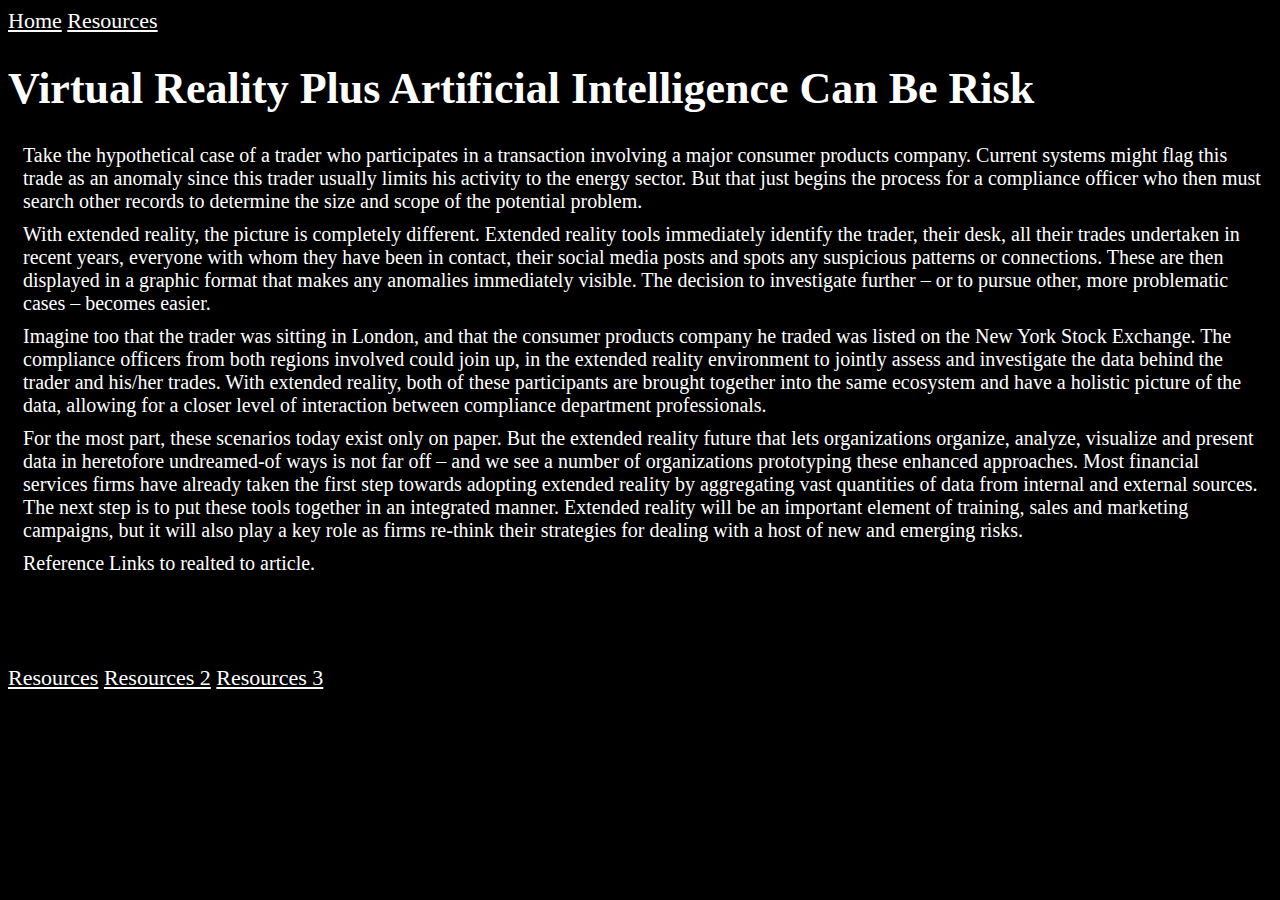
==== empty-example/page_2.html @ 3884f180 "Add files via upload" ====
<!DOCTYPE html>
<html>
  <head>
    <meta charset="utf-8">
    <meta name="viewport" width=device-width, initial-scale=1.0, maximum-scale=1.0, user-scalable=0>
    <link rel="stylesheet" href="styles.css">
    <script src="../p5.min.js"></script>
    <script src="../addons/p5.dom.min.js"></script>
    <script src="../addons/p5.sound.min.js"></script>
    <script src="sketch.js"></script>
      <title>Virtual Reality & Artificial Intelligence</title>
  </head>
  <body>
    <a href="index.html">Home</a>
       <a href="page_2.html">Resources</a>
      <h1>Virtual Reality Plus Artificial Intelligence Can Be  Risk
        </h1>
      
       <p>Take the hypothetical case of a trader who participates in a transaction involving a major consumer products company. Current systems might flag this trade as an anomaly since this trader usually limits his activity to the energy sector. But that just begins the process for a compliance officer who then must search other records to determine the size and scope of the potential problem.
        </p>
      
      <p>With extended reality, the picture is completely different. Extended reality tools immediately identify the trader, their desk, all their trades undertaken in recent years, everyone with whom they have been in contact, their social media posts and spots any suspicious patterns or connections. These are then displayed in a graphic format that makes any anomalies immediately visible. The decision to investigate further – or to pursue other, more problematic cases – becomes easier.
        </p>
 
      <p>Imagine too that the trader was sitting in London, and that the consumer products company he traded was listed on the New York Stock Exchange. The compliance officers from both regions involved could join up, in the extended reality environment to jointly assess and investigate the data behind the trader and his/her trades. With extended reality, both of these participants are brought together into the same ecosystem and have a holistic picture of the data, allowing for a closer level of interaction between compliance department professionals.
        </p>
     
      <p>For the most part, these scenarios today exist only on paper. But the extended reality future that lets organizations organize, analyze, visualize and present data in heretofore undreamed-of ways is not far off – and we see a number of organizations prototyping these enhanced approaches. Most financial services firms have already taken the first step towards adopting extended reality by aggregating vast quantities of data from internal and external sources. The next step is to put these tools together in an integrated manner. Extended reality will be an important element of training, sales and marketing campaigns, but it will also play a key role as firms re-think their strategies for dealing with a host of new and emerging risks.
        </p>
       <p>Reference Links to realted to article.
        </p>
      <a href="http://www.slate.com/articles/technology/future_tense/2017/11/sci_fi_has_been_warning_us_about_virtual_reality_addiction_since_the_1990s.html">Resources</a>
      <a href="http://www.modernhealthcare.com/article/20180331/NEWS/180339996">Resources 2</a>
      <a href="https://www.quora.com/Is-virtual-reality-addictive">Resources 3</a>
  </body>
</html>
---- empty-example/styles.css ----
body {
    
    background-color: black;
    color: white;
font-size: 22px;
}

a{
    color: white
}

img  {margin: 30px;
    width: 50%;
    margin-left: 200px;
    
}
p {margin: 10px;
    font-size: 20px;
    margin-left: 15px;
    
}
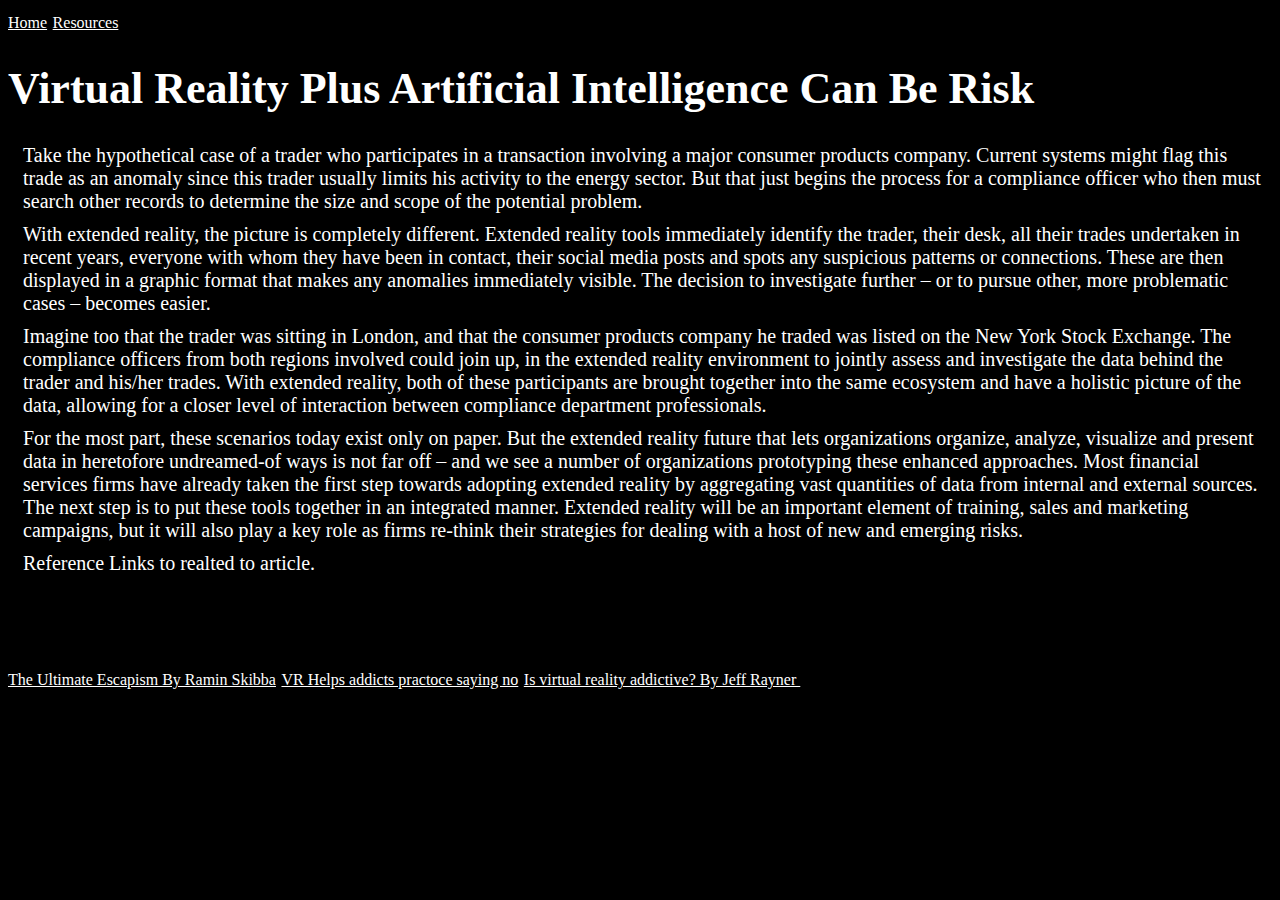
==== commit cee5fe41: "Add files via upload" ====
--- a/empty-example/page_2.html
+++ b/empty-example/page_2.html
@@ -29,8 +29,8 @@
         </p>
        <p>Reference Links to realted to article.
         </p>
-      <a href="http://www.slate.com/articles/technology/future_tense/2017/11/sci_fi_has_been_warning_us_about_virtual_reality_addiction_since_the_1990s.html">Resources</a>
-      <a href="http://www.modernhealthcare.com/article/20180331/NEWS/180339996">Resources 2</a>
-      <a href="https://www.quora.com/Is-virtual-reality-addictive">Resources 3</a>
+      <a href="http://www.slate.com/articles/technology/future_tense/2017/11/sci_fi_has_been_warning_us_about_virtual_reality_addiction_since_the_1990s.html">The Ultimate Escapism By Ramin Skibba</a>
+      <a href="http://www.modernhealthcare.com/article/20180331/NEWS/180339996">VR Helps addicts practoce saying no</a>
+      <a href="https://www.quora.com/Is-virtual-reality-addictive">Is virtual reality addictive? By Jeff Rayner </a>
   </body>
 </html>
--- a/empty-example/styles.css
+++ b/empty-example/styles.css
@@ -6,7 +6,8 @@
 }
 
 a{
-    color: white
+    color: white;
+        font-size: 16px;
 }
 
 img  {margin: 30px;
